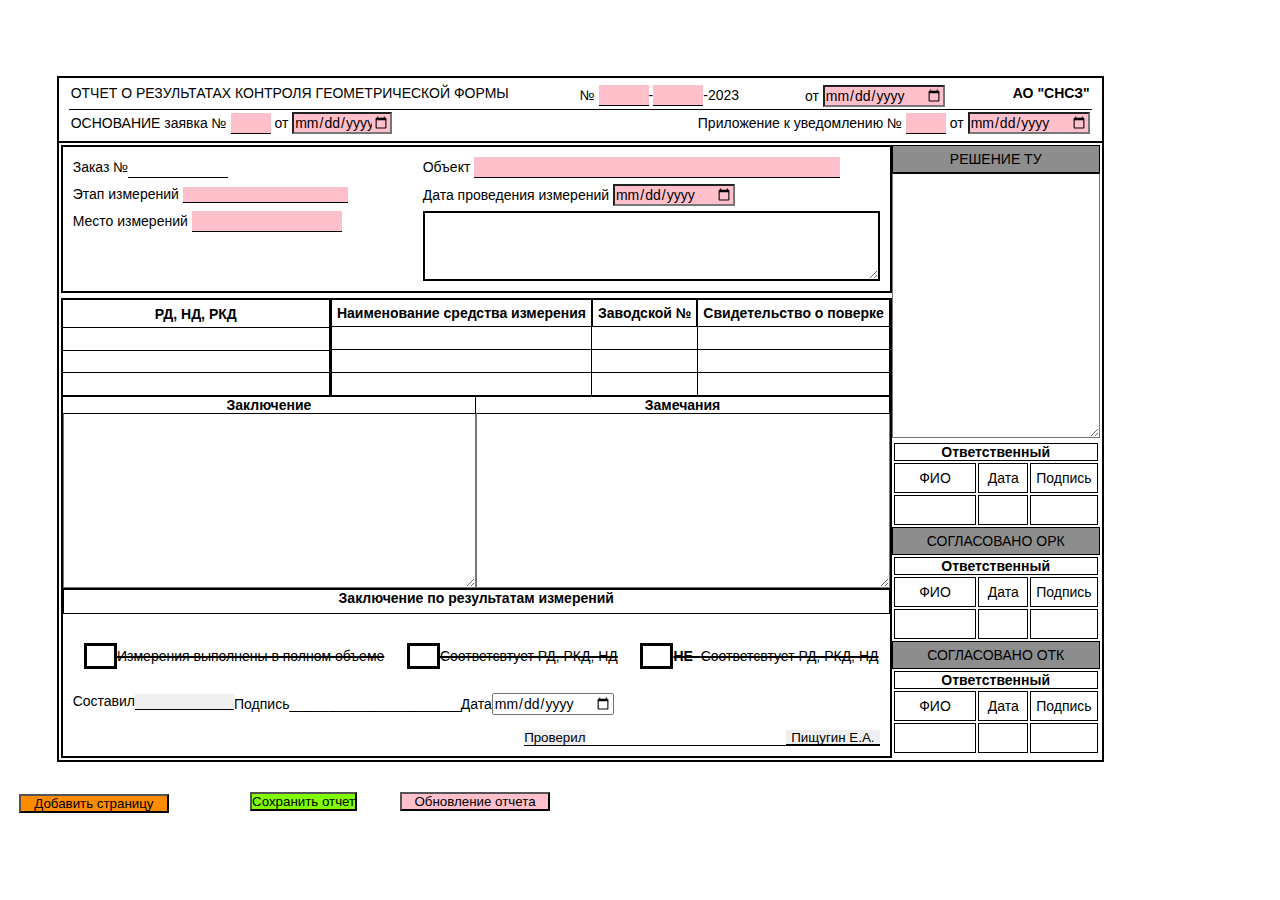
==== index.html @ 7c4706c9 "main page changes" ====
<!DOCTYPE html>
<html lang="en">
  <head>
    <meta charset="UTF-8" />
    <meta name="viewport" content="width=device-width, initial-scale=1.0" />
    <title>Отчет геометрических характеристик</title>
    <!-- <link rel="stylesheet" href="style.css" /> -->
  </head>
  <!-- <script src="data.js"></script> -->
  <!-- <script src="script.js" defer></script> -->
  <style>
    * {
      margin: 0;
      box-sizing: border-box;
      padding: 0;
    }

    *:required {
      background-color: pink;
    }

    #add-page {
      z-index: 2;
      position: absolute;
      position: sticky;
      top: 10px;
      width: 150px;
      background-color: darkorange;
    }

    #refresh-page {
      position: absolute;
      top: 792px;
      left: 400px;
      width: 150px;
      background-color: pink;
    }

    #save-button {
      position: absolute;
      top: 792px;
      left: 250px;
      background-color: chartreuse;
    }

    body {
      font-family: Arial, Helvetica, sans-serif;
      font-size: 14px;
      margin-left: 5mm;
      width: 297mm;
      display: flex;
      flex-direction: column;
    }
    body textarea {
      border-top: 1px solid #000;
      padding: 10px;
    }
    body .main_page,
    body .new-page {
      padding: 20mm 10mm 0mm 10mm;
      height: 210mm;
    }
    body .main_page .bottom-title,
    body .new-page .bottom-title {
      height: 10mm;
      text-align: end;
    }

    .report-images .remove-button {
      z-index: 1;
      position: absolute;
      top: 10px;
      left: 10px;
      width: -moz-fit-content;
      width: fit-content;
    }
    .report-images .size-button {
      z-index: 1;
      position: absolute;
      top: 50px;
      left: 10px;
      width: 200px;
    }
    .report-images .rotate-button {
      z-index: 1;
      position: absolute;
      top: 10px;
      left: 10px;
    }

    .report-images:has(.size-button:hover) > img,
    .report-images:has(.remove-button:hover) > img {
      border: 3px dotted red;
    }

    input[type="text"] {
      width: 100%;
      text-align: center;
      border: none;
      border-bottom: 1px solid #000;
      padding: 2px;
    }

    input {
      font-family: Arial, Helvetica, sans-serif;
      font-size: 14px;
    }

    #super-order {
      width: 100px;
    }

    select {
      border: none;
      border-bottom: 1px solid #000;
      height: 1rem;
      -webkit-user-select: none;
      -moz-user-select: none;
      user-select: none;
      -webkit-appearance: none;
      -moz-appearance: none;
      appearance: none;
      text-align: center;
    }

    #stage-select {
      padding: 0 5px;
    }

    .measure-date-other {
      justify-self: flex-start;
      white-space: nowrap;
    }
    #chief-person {
      border-bottom: 2px solid #000;
    }
    #measure-place {
      width: 150px;
    }

    #object {
      justify-self: flex-start;
    }

    #other-text {
      font-family: Arial, Helvetica, sans-serif;
      font-size: 14px;
      display: block;
      justify-self: start;
      grid-row: 3 / span 2;
      grid-column: 2;
      width: 100%;
      height: 70px;
      border: 2px solid #000;
    }

    p {
      text-align: center;
    }

    header {
      padding: 5px 10px;
      border: 2px solid #000;
      display: flex;
      flex-direction: column;
    }
    header > div {
      display: flex;
      flex-direction: row;
      justify-content: space-between;
      padding: 2px;
    }
    header > div:first-child {
      border-bottom: 1px solid #000;
    }
    header > div > p:first-child {
      margin-right: 5px;
    }
    header #report-number {
      max-width: 50px;
    }
    header #super-order-number {
      width: 50px;
    }
    header #order-number {
      width: 40px;
    }
    header #order-date {
      width: 100px;
    }
    header #receipt-number {
      width: 40px;
    }
    header .snsz-logo {
      padding-left: 2px;
      font-weight: bold;
    }

    .main {
      display: grid;
      grid-template-columns: 80% 20%;
      border: 2px solid #000;
      border-top: none;
      padding: 2px;
      width: 100%;
    }

    .order {
      row-gap: 5px;
      align-items: center;
      justify-items: start;
      display: grid;
      grid-template-columns: 350px 1fr;
      grid-template-rows: 1fr 1fr;
      margin-bottom: 5px;
      padding: 10px;
      border: 2px solid #000;
    }
    .order > *:nth-child(2n) {
      width: 100%;
      justify-self: start;
      text-align: left;
    }
    .order #order-object {
      width: 80%;
    }

    .sources {
      border-right: 2px solid #000;
      display: grid;
      grid-template-columns: 1fr 2fr;
      grid-template-rows: 1fr;
    }
    .sources th {
      border: 1px solid #000;
    }
    .sources table {
      border: 1px solid #000;
      border-right: none;
    }
    td {
      padding: 5px;
    }
    .instruments table,
    .sources table {
      font-size: 14px;
      border-spacing: 0px;
    }
    .instruments .instruments-item input,
    .sources .instruments-item input {
      margin: 4px 0;
      width: 100%;
      /* border: 1px solid #000; */
      border: none;
      font-size: 12px;
      text-align: center;
      border-left: none;
      border-right: none;
    }
    .instruments th,
    .sources th {
      white-space: nowrap;
      width: 100%;
      font-size: 14px;
      padding: 5px;
    }
    .instruments th:first-child,
    .sources th:first-child {
      word-wrap: normal;
    }
    .instruments th:nth-child(2),
    .sources th:nth-child(2) {
      border-top: 1px solid #000;
      border-bottom: 1px solid #000;
    }
    .instruments td:nth-child(1),
    .sources td:nth-child(1) {
      word-wrap: normal;
      border-right: 1px solid #000;
      border-left: 1px solid #000;
      border-bottom: 1px solid #000;
    }
    .instruments td:nth-child(2),
    .sources td:nth-child(2) {
      white-space: nowrap;
      border-bottom: 1px solid #000;
    }
    .instruments td:nth-child(3),
    .sources td:nth-child(3) {
      white-space: nowrap;
      border-right: 1px solid #000;
      border-left: 1px solid #000;
      border-bottom: 1px solid #000;
    }
    .instruments td,
    .sources td {
      padding: 0px 2px;
      text-align: center;
    }

    .sources-table input {
      border: none;
    }

    .remarks {
      width: 100%;
      border: 2px solid #000;
      border-top: none;
      display: flex;
      flex-direction: row;
    }
    .remarks div {
      flex: 0 1 50%;
      display: flex;
      flex-direction: column;
    }
    .remarks div span {
      width: 100%;
      font-weight: bold;
      text-align: center;
    }
    .remarks div span:first-child {
      border-right: 1px solid #000;
    }
    .remarks div textarea {
      height: 175px;
    }

    .summary {
      display: grid;
      grid-template-columns: 350px 1fr;
      grid-template-rows: 1.5rem 1fr;
      height: -moz-fit-content;
      height: fit-content;
      border: 2px solid #000;
      border-top: none;
    }
    .summary span {
      font-weight: bold;
      grid-column: 1/3;
      text-align: center;
      border: 1px solid #000;
      border-top: none;
    }
    .summary .check-boxes {
      grid-row: 2;
      grid-column: 1/3;
      width: 100%;
      height: 4rem;
      margin-top: 10px;
      display: flex;
      flex-direction: row;
      justify-content: space-around;
      font-size: 14px;
    }
    .summary .check-boxes label {
      display: flex;
      align-items: center;
      justify-content: center;
    }
    .summary .check-boxes label:first-child {
      margin-left: 10px;
    }
    .summary .check-boxes input {
      position: absolute;
      z-index: -1;
      opacity: 0;
    }
    .summary .check-boxes input + label {
      display: flex;
      flex-direction: row;
      align-items: center;
      -webkit-user-select: none;
      -moz-user-select: none;
      user-select: none;
      border: 3px solid #000;
    }
    .summary .check-boxes input + label::before {
      position: relative;
      content: "";
      display: inline-block;
      width: 20px;
      height: 20px;
      flex-shrink: 0;
      flex-grow: 0;
      margin-right: 0.5em;
      background-repeat: no-repeat;
      background-position: center center;
      background-size: 50% 50%;
    }
    .summary .check-boxes input:checked + label {
      margin-right: 10px;
      z-index: 1;
      height: 20px;
      border: none;
    }
    .summary .check-boxes input:checked + label::before,
    .summary .check-boxes input:checked + label::after {
      content: "";
      position: absolute;
      width: 24px;
      height: 4px;
      background: #000000;
    }
    .summary .check-boxes input:checked + label::before {
      transform: rotate(45deg);
      margin-left: 5px;
    }
    .summary .check-boxes input:checked + label::after {
      transform: rotate(-45deg);
    }
    .summary .check-boxes #label_1,
    .summary .check-boxes #label_2,
    .summary .check-boxes #label_3 {
      -webkit-text-decoration: line-through 2px;
      text-decoration: line-through 2px;
    }

    .signature {
      grid-row: 4;
      grid-column: 2;
      justify-content: end;
      display: flex;
      padding: 10px;
    }
    .signature .sign {
      width: 200px;
      height: 1rem;
      border-bottom: 1px solid #000;
    }

    .resolution,
    .resolve {
      width: 100%;
    }
    .resolution div,
    .resolve div {
      text-align: center;
      padding: 5px;
      border: 1px solid #000;
      background-color: #8d8d8d;
    }
    .resolution textarea,
    .resolve textarea {
      width: 100%;
      height: 265px;
    }
    .resolution table,
    .resolve table {
      width: 100%;
    }
    .resolution th,
    .resolve th {
      border: 1px solid #000;
      text-align: center;
    }
    .resolution td,
    .resolve td {
      text-align: center;
      border: 1px solid #000;
      height: 30px;
    }
    .resolution td:not(:first-child),
    .resolve td:not(:first-child) {
      width: 50px;
    }

    footer {
      grid-column: 1/4;
      padding: 5px 0 5px 10px;
      grid-row: 3;
      display: flex;
      align-self: flex-end;
    }

    .new-page {
      height: 210mm;
      display: grid;
      grid-template-rows: 12mm 168mm 10mm;
      position: relative;
    }
    .new-page-header {
      display: flex;
    }
    .new-page-header-title {
      padding: 0 10px;
      display: flex;
      align-items: center;
      justify-content: center;
      width: 50%;
      border: 1px solid #000;
      white-space: nowrap;
    }
    .new-page-header-section {
      display: flex;
      flex-wrap: wrap;
      width: 100%;
    }
    .new-page-header-section > span {
      white-space: nowrap;
      border: 1px solid #000;
    }
    .new-page-header-section-id,
    .new-page-header-section-date {
      padding: 2px 0.5rem;
    }
    .new-page-header-section-order--number {
      padding: 2px 0.5rem;
      flex-grow: 1;
    }
    .new-page-header-section-order--description {
      width: 100%;
      padding: 2px;
    }
    .new-page-content {
      flex-wrap: wrap;
      overflow: hidden;
      display: flex;
      border: 1px solid #000;
    }
    .new-page-content div {
      max-height: 100%;
      background-size: cover;
    }
    .new-page-content div img {
      width: -moz-fit-content;
      width: fit-content;
      max-width: 100%;
    }
    .new-page-content .buttonToAddImg {
      position: absolute;
      top: 15mm;
      z-index: 1;
    }

    @media print {
      html,
      body {
        margin-left: 5px;
        width: 297mm;
      }
      button {
        display: none;
      }
      .other,
      .size-button,
      .remove-button {
        display: none;
      }
      :required {
        background-color: #fff;
      }
    } /*# sourceMappingURL=style.css.map */
  </style>
  <body>
    <div id="store" style="display: none">Сохранность</div>
    <section class="main_page">
      <header>
        <div>
          <p>ОТЧЕТ О РЕЗУЛЬТАТАХ КОНТРОЛЯ ГЕОМЕТРИЧЕСКОЙ ФОРМЫ</p>
          <p>
            №
            <input
              type="text"
              name="report-number"
              id="report-number"
              pattern="\d*"
              required
            />-<input
              type="text"
              name="super-order-number"
              id="super-order-number"
              required
            />-<span id="year"></span>
          </p>
          <p>
            от
            <input type="date" name="report-date" id="report-date" required />
          </p>
          <div class="snsz-logo">АО "СНСЗ"</div>
        </div>
        <div>
          <p>
            ОСНОВАНИЕ заявка №
            <input type="text" name="order-number" id="order-number" required />
            от
            <input type="date" name="order-date" id="order-date" required />
          </p>
          <p>
            Приложение к уведомлению №
            <input
              type="text"
              name="receipt-number"
              id="receipt-number"
              required
            />
            от
            <input type="date" name="receipt-date" id="receipt-date" required />
          </p>
        </div>
      </header>
      <div class="main">
        <section class="main-section">
          <div class="order">
            <p>Заказ №<input type="text" id="super-order" /></p>
            <p id="object">
              Объект
              <input
                type="text"
                name="order-object"
                id="order-object"
                required
              />
            </p>
            <p>
              <span>Этап измерений</span>

              <select id="stage-select" required>
                <option value="others">Другое</option>
                <option value="before-welding-itself">Перед сваркой</option>
                <option value="after-welding-itself">После сварки</option>
                <option value="before-welding-mounting">
                  Перед сваркой на заказе
                </option>
                <option value="before-welding-mounting">
                  После сварки на заказе
                </option>
              </select>
            </p>
            <textarea type="text" name="other-text" id="other-text"></textarea>
            <p class="measure-date-other">
              Дата проведения измерений
              <input
                type="date"
                name="measure-date"
                id="measure-date"
                required
              />
            </p>
            <p>
              Место измерений
              <input
                type="text"
                name="measure-place"
                id="measure-place"
                required
              />
            </p>
          </div>
          <div class="sources">
            <table class="sources-table">
              <tr>
                <th>РД, НД, РКД</th>
              </tr>
              <tr>
                <td>
                  <input type="text" name="first-sorce" id="first-sorce" />
                </td>
              </tr>
              <tr>
                <td>
                  <input type="text" name="second-sorce" id="second-sorce" />
                </td>
              </tr>
              <tr>
                <td>
                  <input type="text" name="third-sorce" id="third-sorce" />
                </td>
              </tr>
            </table>
            <div class="instruments">
              <table>
                <tr>
                  <th>Наименование средства измерения</th>
                  <th>Заводской №</th>
                  <th>Свидетельство о поверке</th>
                </tr>
                <tr class="instruments-item">
                  <td>
                    <input
                      list="instruments"
                      id="first-instrument"
                      name="first-instrument"
                    />
                  </td>
                  <td></td>
                  <td></td>
                </tr>
                <tr class="instruments-item">
                  <td>
                    <input
                      list="instruments"
                      id="second-instrument"
                      name="second-instrument"
                    />
                  </td>
                  <td></td>
                  <td></td>
                </tr>
                <tr class="instruments-item">
                  <td>
                    <input
                      list="instruments"
                      id="third-instrument"
                      name="third-instrument"
                    />
                  </td>
                  <td></td>
                  <td></td>
                </tr>
                <datalist id="instruments"> </datalist>
              </table>
            </div>
          </div>
          <div class="remarks">
            <div>
              <span>Заключение</span>
              <textarea name="conclusion" id="conclusion"></textarea>
            </div>
            <div id="remarks-zone">
              <span>Замечания</span>
              <textarea name="remarks" id="remarks"></textarea>
            </div>
          </div>
          <div class="summary">
            <span>Заключение по результатам измерений</span>
            <div class="check-boxes">
              <label for="full-measure" id="label_1"
                ><input
                  type="checkbox"
                  name="full-measure"
                  id="full-measure"
                /><label for="full-measure"></label>Измерения выполнены в полном
                объеме</label
              >

              <label for="acceptance" id="label_2"
                ><input
                  type="checkbox"
                  name="acceptance"
                  id="acceptance"
                /><label for="acceptance"></label>Соответсвтует РД, РКД,
                НД</label
              >
              <label for="to-correct-required" id="label_3"
                ><input
                  type="checkbox"
                  name="to-correct-required"
                  id="to-correct-required"
                /><label for="to-correct-required"></label
                ><b>НЕ &nbsp </b> Соответсвтует РД, РКД, НД</label
              >
            </div>
            <footer>
              <p>
                Составил<select id="creater">
                  <option value="adzaharikov">Захариков А.Д.</option>
                  <option value="eakalchenko">Кальченко Е.А.</option>
                  <option value="avmysnik">Мысник А.В.</option>
                  <option value="yvnesterkin">Нестеркин Ю.В.</option>
                  <option value="asostanin">Останин А.С.</option>
                  <option value="napolyakov">Поляков Н.А</option>
                </select>
              </p>
              <p>
                Подпись______________________Дата<input
                  type="date"
                  id="sign-date"
                />
              </p>
            </footer>
            <div class="signature">
              <select>
                <option value="chief" id="checker" selected>Проверил</option>
              </select>
              <div class="sign"></div>
              <select name="chief-person" id="chief-person">
                <option value="pishugin">Пищугин Е.А.</option>
                <option value="polyakov">Поляков Н.А.</option>
                <option value="kalchenko">Кальченко Е.А.</option>
                <option value="mysnik">Мысник А.В.</option>
              </select>

              <!-- <div style="border-bottom: 1px solid #000; width: 100px"></div> -->
            </div>
          </div>
        </section>
        <section>
          <div class="resolution">
            <div>РЕШЕНИЕ ТУ</div>
            <textarea name="resolution" id="resolution"></textarea>
            <table>
              <thead>
                <tr>
                  <th colspan="3">Ответственный</th>
                </tr>
              </thead>
              <tr>
                <td>ФИО</td>
                <td>Дата</td>
                <td>Подпись</td>
              </tr>
              <tr>
                <td></td>
                <td></td>
                <td></td>
              </tr>
            </table>
          </div>
          <div class="resolve agree">
            <div>СОГЛАСОВАНО ОРК</div>

            <table>
              <thead>
                <tr>
                  <th colspan="3">Ответственный</th>
                </tr>
              </thead>
              <tr>
                <td>ФИО</td>
                <td>Дата</td>
                <td>Подпись</td>
              </tr>
              <tr>
                <td></td>
                <td></td>
                <td></td>
              </tr>
            </table>
          </div>
          <div class="resolve agree">
            <div>СОГЛАСОВАНО ОТК</div>

            <table>
              <thead>
                <tr>
                  <th colspan="3">Ответственный</th>
                </tr>
              </thead>
              <tr>
                <td>ФИО</td>
                <td>Дата</td>
                <td>Подпись</td>
              </tr>
              <tr>
                <td></td>
                <td></td>
                <td></td>
              </tr>
            </table>
          </div>
        </section>
      </div>
      <div class="bottom-title"></div>
    </section>
    <button id="add-page" onClick="addNewPage()">Добавить страницу</button>
    <button id="refresh-page" onClick="refreshReport()">
      Обновление отчета
    </button>
    <button id="save-button" onclick="saveReport()">Сохранить отчет</button>
  </body>
  <script defer>
    const instrumets = {
      instruments: [
        {
          id: 1,
          "instrument-name": "Лазерный трекер API Radian Plus R-80",
          "instrument-number": "70681",
          "instrument-certificate": "С-М/19-12-2022/211174153",
        },
        {
          id: 2,
          "instrument-name": "Сканер лазерный Leica RTC360",
          "instrument-number": "2984274",
          "instrument-certificate": "С-ДЭМ/19-09-2023/279399049",
        },
        {
          id: 3,
          "instrument-name": "Тахеометр Leica TS60 I",
          "instrument-number": "890213",
          "instrument-certificate": "С-Т/14-12-2022/208731450",
        },
        {
          id: 4,
          "instrument-name": "Тахеометр Sokkia NET1AXII",
          "instrument-number": " КН0569",
          "instrument-certificate": "С-ДЭМ/30-08-2023/274062460",
        },
        {
          id: 5,
          "instrument-name": "Тахеометр SOUTH N3",
          "instrument-number": "287748",
          "instrument-certificate": "С-ДЭМ/02-12-2022/205769401",
        },
        {
          id: 6,
          "instrument-name": "Нивелир Leica NA324 ",
          "instrument-number": "941324337937",
          "instrument-certificate": "С-ДЭМ/30-08-2023/274062459",
        },
        {
          id: 7,
          "instrument-name": "Лазерный дальномер Leica DISTO X3",
          "instrument-number": "1610930131",
          "instrument-certificate": "С-EBE/26-09-2022/188789417",
        },
        {
          id: 8,
          "instrument-name": "Рейка нивелирная RGK TS-5",
          "instrument-number": "STS50003",
          "instrument-certificate": "С-СП/21-03-2023/232461132",
        },
      ],
      year: 2023,
    };
    document.getElementById("report-date").value = new Date();
    document.getElementById("sign-date").value = new Date();
    const picsInPages = {};
    function render() {
      {
        //--------------------------------------------------------------
        document.getElementById("report-number").value = store.dataset
          .reportNumber
          ? store.dataset.reportNumber
          : "";

        document.getElementById("super-order-number").value = store.dataset
          .reportNumber
          ? store.dataset.superOrderNumber
          : "";
        document.getElementById("super-order").value = store.dataset
          .reportNumber
          ? store.dataset.superOrderNumber
          : "";
        document.getElementById("report-date").value = store.dataset
          .reportNumber
          ? store.dataset.reportDate
          : "";
        document.getElementById("order-number").value = store.dataset
          .reportNumber
          ? store.dataset.orderNumber
          : "";
        document.getElementById("order-date").value = store.dataset.orderDate
          ? store.dataset.orderDate
          : "";
        document.getElementById("receipt-number").value = store.dataset
          .reportNumber
          ? store.dataset.receiptNumber
          : "";
        document.getElementById("receipt-date").value = store.dataset
          .receiptDate
          ? store.dataset.receiptDate
          : "";
        document.getElementById("order-object").value = store.dataset
          .reportNumber
          ? store.dataset.orderObject
          : "";
        document.getElementById("stage-select").value = store.dataset
          .reportNumber
          ? store.dataset.stage
          : "";
        document.getElementById("other-text").value = store.dataset.reportNumber
          ? store.dataset.otherText
          : "";
        document.getElementById("measure-place").value = store.dataset
          .reportNumber
          ? store.dataset.measurePlace
          : "";
        document.getElementById("measure-date").value = store.dataset
          .measureDate
          ? store.dataset.measureDate
          : "";

        document.getElementById("first-sorce").value = store.dataset
          .reportNumber
          ? store.dataset.firstSource
          : "";
        document.getElementById("second-sorce").value = store.dataset
          .reportNumber
          ? store.dataset.secondSource
          : "";
        document.getElementById("third-sorce").value = store.dataset
          .reportNumber
          ? store.dataset.thirdSource
          : "";

        document.getElementById("first-instrument").value = store.dataset
          .reportNumber
          ? store.dataset.firstInstrument
          : "";

        document.getElementById("second-instrument").value = store.dataset
          .reportNumber
          ? store.dataset.secondInstrument
          : "";

        document.getElementById("third-instrument").value = store.dataset
          .reportNumber
          ? store.dataset.thirdInstrument
          : "";
        document.getElementById("conclusion").value = store.dataset.reportNumber
          ? store.dataset.conclusion
          : "";
        document.getElementById("remarks").value = store.dataset.reportNumber
          ? store.dataset.remarks
          : "";
        document.getElementById("full-measure").value = store.dataset
          .reportNumber
          ? store.dataset.fullMeashure
          : "";
        document.getElementById("acceptance").value = store.dataset.reportNumber
          ? store.dataset.acceptance
          : "";
        document.getElementById("to-correct-required").value = store.dataset
          .reportNumber
          ? store.dataset.toCorrectrequired
          : "";
        document.getElementById("creater").value = store.dataset.reportNumber
          ? store.dataset.creater
          : "";
        document.getElementById("chief-person").value = store.dataset
          .reportNumber
          ? store.dataset.chiefPerson
          : "pishugin";
        document.getElementById("sign-date").value = store.dataset.signDate
          ? store.dataset.signDate
          : new Date();

        //--------------------------------------------------------------
        // let responce = await fetch("./data.json");
        let iData = instrumets;

        const instrumentsDatalist = document.querySelector("#instruments");
        const iInstruments = iData.instruments;
        if (instrumentsDatalist.childNodes.length === 1) {
          iInstruments.forEach((element) => {
            const newOption = document.createElement("option");
            newOption.textContent = element["instrument-name"];
            instrumentsDatalist.append(newOption);
          });
        }

        const year = document.querySelector("#year");
        year.textContent = iData.year;
        const table = document.querySelector(".instruments");
        let requiredInstrument;
        table.addEventListener("change", (e) => {
          requiredInstrument = null;
          const target = e.target;
          iInstruments.map((elem) => {
            if (elem["instrument-name"] === target.value) {
              requiredInstrument = elem;
            }
          });
          const tdOfRequiredInstrument = target.parentNode;
          const tdSiblingNumber =
            tdOfRequiredInstrument.nextSibling.nextSibling;
          const SiblingSiblingCertificate =
            tdSiblingNumber.nextSibling.nextSibling;
          tdSiblingNumber.textContent = requiredInstrument["instrument-number"];
          SiblingSiblingCertificate.textContent =
            requiredInstrument["instrument-certificate"];
        });
      }
    }
    render();

    // _________________________________________________________________________
    const check_1 = document.querySelector("#full-measure");
    const check_2 = document.querySelector("#acceptance");
    const check_3 = document.querySelector("#to-correct-required");
    document.querySelector(".check-boxes").addEventListener("change", (e) => {
      const target = e.target;
      if (target.checked === true) {
        target.parentNode.setAttribute("style", "text-decoration:none");
      } else {
        target.parentNode.setAttribute(
          "style",
          "text-decoration:line-through 2px"
        );
      }
    });
    // _________________________________________________________________________
    const superOrder = document.querySelector("#super-order");
    const superOrderNumber = document.querySelector("#super-order-number");
    superOrderNumber.addEventListener("input", (e) => {
      superOrder.value = superOrderNumber.value;
    });
    // _________________________________________________________________________
    const other = document.querySelector("#other");
    const otherText = document.querySelector("#other-text");

    // _________________________________________________________________________
    let pageCounter = 1;
    let totalPages = 1;
    const bodyTag = document.querySelector("body");
    const reportDate = document.getElementById("report-date");
    const orderDescription = document.getElementById("order-object");
    const reportID = document.getElementById("report-number");
    function addNewPage() {
      pageCounter++;
      picsInPages[`${pageCounter}`] = [];
      bodyTag.insertAdjacentHTML(
        "beforeend",

        `<p id = "page#${pageCounter}" style="display:none">${pageCounter}<p>
    <section class="new-page" >
    <button style="position:absolute" class="remove-page-button">Удалить страницу</button>
      <div class="new-page-header">
        <p class="new-page-header-title">
          ОТЧЕТ О РЕЗУЛЬТАТАХ КОНТРОЛЯ ГЕОМЕТРИЧЕСКОЙ ФОРМЫ
        </p>
        <div class="new-page-header-section">
          <span class="new-page-header-section-id">Отчет № ${reportID.value}-${superOrderNumber.value}-${year.textContent}</span>
          <span class="new-page-header-section-date"> от ${reportDate.value} </span>

          <span class="new-page-header-section-order--number">
            Заказ № ${superOrderNumber.value} </span
          >
          <span class="new-page-header-section-order--description"
            >${orderDescription.value}</span
          >
        </div>
      </div>
      <div class="new-page-content" id=${pageCounter}>
      <button class="buttonToAddImg"  >Добавить изображение</button>
      </div>
      <div class="bottom-title">Лист ${pageCounter} из </div>
      </section>
     `
      );
      const allPagesCount = document.querySelectorAll(".bottom-title");
      allPagesCount.forEach((elem, i) => {
        elem.textContent = "Лист " + (i + 1) + " из " + pageCounter;
      });
      const newContent = document.getElementById(`${pageCounter}`);
      newContent.addEventListener("click", (e) => {
        if (
          e.target.tagName === "BUTTON" &&
          e.target.classList.contains("buttonToAddImg")
        ) {
          picsInPages[`${pageCounter}`].push(
            picsInPages[`${pageCounter}`].length + 1
          );

          const section = e.currentTarget;

          section.insertAdjacentHTML(
            "beforeend",
            ` <div  id='img#${pageCounter}-${
              picsInPages[`${pageCounter}`][
                picsInPages[`${pageCounter}`].length - 1
              ]
            }' class ="report-images"  >
        <img style ="rotate:0deg" />
        <button style="left:1090px; top:${
          picsInPages[`${pageCounter}`][
            picsInPages[`${pageCounter}`].length - 1
          ] * 125
        }px"  class ="remove-button">удалить изображение</button>
        <button style="left:1190px; top:${
          picsInPages[`${pageCounter}`][
            picsInPages[`${pageCounter}`].length - 1
          ] * 125
        }px" class = "rotate-button">повернуть</button>
        <input style="left:1090px; top:${
          picsInPages[`${pageCounter}`][
            picsInPages[`${pageCounter}`].length - 1
          ] *
            125 +
          50
        }px" type="range" min = "0" max = "100" step ="1" class='size-button' value="100">
        </div>
      <input type="file" name="newImg" id="${pageCounter}-${
              picsInPages[`${pageCounter}`][
                picsInPages[`${pageCounter}`].length - 1
              ]
            }" accept="image/*" >
    `
          );

          const newInput = document.getElementById(
            `${pageCounter}-${
              picsInPages[`${pageCounter}`][
                picsInPages[`${pageCounter}`].length - 1
              ]
            }`
          );
          const newImg = document.getElementById(
            `img#${pageCounter}-${
              picsInPages[`${pageCounter}`][
                picsInPages[`${pageCounter}`].length - 1
              ]
            }`
          );
          newInput.addEventListener("change", (e) => {
            const target = e.target;

            if (!FileReader) {
              alert("FileReader не поддерживается — облом");
              return;
            }

            if (!target.files.length) {
              alert("Ничего не загружено");
              return;
            }

            const fileReader = new FileReader();
            fileReader.onload = function () {
              newImg.childNodes[1].src = `${fileReader.result}`;
              // newImg.style = `background-image:url('${fileReader.result}'); background-size:contain; background-repeat:no-repeat`;
            };

            fileReader.readAsDataURL(target.files[0]);
            target.style = "display:none";
          });
        }
      });
      newContent.addEventListener("input", (e) => {
        if (e.target.tagName === "INPUT") {
          const img = e.target.parentNode.querySelector("img");
          img.style.width = `${e.target.value}%`;
        }
      });
    }
    function refreshReport() {
      const IDs = document.querySelectorAll(".new-page-header-section-id");
      const date = document.querySelectorAll(".new-page-header-section-date");
      const orderNumber = document.querySelectorAll(
        ".new-page-header-section-order--number"
      );
      const orderObject = document.querySelectorAll(
        ".new-page-header-section-order--description"
      );

      IDs.forEach((id) => {
        id.textContent = `Отчет № ${reportID.value}-${superOrderNumber.value}-${year.textContent}`;
      });
      date.forEach((date) => {
        date.textContent = ` от ${reportDate.valueAsDate
          .toLocaleString("ru")
          .slice(0, 10)} `;
      });
      orderNumber.forEach((on) => {
        on.textContent = `Заказ № ${superOrderNumber.value} `;
      });

      orderObject.forEach((oO) => {
        oO.textContent = `${orderDescription.value}`;
      });
    }
    document.addEventListener("mousedown", (e) => {
      const img = e.target;
      const divImg = e.target.parentNode;
      const mainPage = document.querySelector(".main_page");
      const mainPageHeight = window.getComputedStyle(mainPage, null);
      const mainPageHeightNumber = parseInt(mainPageHeight.height.slice(0, -2));

      let shiftX = e.clientX - img.getBoundingClientRect().left;
      let shiftY = e.clientY - img.getBoundingClientRect().top;

      const divId = e.target.parentNode.parentNode.id;

      const prevPageCounter = pageCounter;
      pageCounter = parseInt(divId);
      if (img.tagName === "IMG") {
        img.style.position = "absolute";

        function moveAt(pageX, pageY) {
          img.style.left = pageX - shiftX + "px";
          img.style.top = pageY - shiftY + "px";
        }
      }
      document.addEventListener("mousemove", moveImg);
      function moveImg(e) {
        moveAt(e.pageX, e.pageY - mainPageHeightNumber * (pageCounter - 1));
      }
      document.onmouseup = function () {
        pageCounter = prevPageCounter;
        document.removeEventListener("mousemove", moveImg);
        img.onmouseup = null;
      };
      img.oncontextmenu = () => {
        false;
      };
      img.ondragstart = function () {
        return false;
      };
    });

    document.addEventListener("click", (e) => {
      if (
        e.target.tagName === "BUTTON" &&
        e.target.classList.contains("remove-button")
      ) {
        e.target.parentNode.nextSibling.nextSibling.remove();
        e.target.parentNode.remove();
      }
      if (
        e.target.tagName === "BUTTON" &&
        e.target.classList.contains("remove-page-button")
      ) {
        e.target.parentNode.remove();
        pageCounter--;
        const allPagesCount = document.querySelectorAll(".bottom-title");
        allPagesCount.forEach((elem, i) => {
          elem.textContent = "Лист " + (i + 1) + " из " + pageCounter;
        });
      }
      if (
        e.target.tagName === "BUTTON" &&
        e.target.classList.contains("rotate-button")
      ) {
        const img = e.target.parentNode.querySelector("img");
        const newtDeg = parseInt(img.style.rotate.slice(0, -3)) + 90;
        img.style.rotate = `${newtDeg}deg`;
        // if (img.style.rotate !== ""){
        //   img.style.rotate = `${img.style.rotate + 90}deg`;else{

        //   }
      }
    });
    function FR() {}
    // newImg.addEventListener("change", FR);

    function saveReport() {
      store.dataset.reportNumber =
        document.getElementById("report-number").value;
      store.dataset.superOrderNumber =
        document.getElementById("super-order-number").value;
      store.dataset.reportDate = document.getElementById("report-date").value;
      store.dataset.orderNumber = document.getElementById("order-number").value;
      store.dataset.orderDate = document.getElementById("order-date").value;
      store.dataset.receiptNumber =
        document.getElementById("receipt-number").value;
      store.dataset.receiptDate = document.getElementById("receipt-date").value;
      store.dataset.orderObject = document.getElementById("order-object").value;
      store.dataset.stage = document.getElementById("stage-select").value;
      store.dataset.otherText = document.getElementById("other-text").value;
      store.dataset.measurePlace =
        document.getElementById("measure-place").value;
      store.dataset.measureDate = document.getElementById("measure-date").value;
      store.dataset.firstSource = document.getElementById("first-sorce").value;
      store.dataset.secondSource =
        document.getElementById("second-sorce").value;
      store.dataset.thirdSource = document.getElementById("third-sorce").value;
      store.dataset.firstInstrument =
        document.getElementById("first-instrument").value;
      store.dataset.secondInstrument =
        document.getElementById("second-instrument").value;
      store.dataset.thirdInstrument =
        document.getElementById("third-instrument").value;
      store.dataset.conclusion = document.getElementById("conclusion").value;
      store.dataset.remarks = document.getElementById("remarks").value;
      store.dataset.fullMeashure =
        document.getElementById("full-measure").value;
      store.dataset.acceptance = document.getElementById("acceptance").value;
      store.dataset.toCorrectrequired = document.getElementById(
        "to-correct-required"
      ).value;
      store.dataset.creater = document.getElementById("creater").value;
      store.dataset.chiefPerson = document.getElementById("chief-person").value;
      store.dataset.signDate = document.getElementById("sign-date").value;
    }
  </script>
</html>
---- style.css ----
* {
  margin: 0;
  box-sizing: border-box;
  padding: 0;
}

*:required {
  background-color: pink;
}

#add-page {
  z-index: 2;
  position: absolute;
  position: sticky;
  top: 10px;
  width: 150px;
  background-color: darkorange;
}

#refresh-page {
  position: absolute;
  top: 792px;
  left: 400px;
  width: 150px;
  background-color: pink;
}

#save-button {
  position: absolute;
  top: 792px;
  left: 250px;
  background-color: chartreuse;
}

body {
  font-family: Arial, Helvetica, sans-serif;
  font-size: 14px;
  margin-left: 5mm;
  width: 297mm;
  display: flex;
  flex-direction: column;
}
body textarea {
  border-top: 1px solid #000;
  padding: 10px;
}
body .main_page, body .new-page {
  padding: 20mm 10mm 0mm 10mm;
  height: 210mm;
}
body .main_page .bottom-title, body .new-page .bottom-title {
  height: 10mm;
  text-align: end;
}

.report-images .remove-button {
  z-index: 1;
  position: absolute;
  top: 10px;
  left: 10px;
  width: -moz-fit-content;
  width: fit-content;
}
.report-images .size-button {
  z-index: 1;
  position: absolute;
  top: 50px;
  left: 10px;
  width: 200px;
}
.report-images .rotate-button {
  z-index: 1;
  position: absolute;
  top: 10px;
  left: 10px;
}

.report-images:has(.size-button:hover) > img,
.report-images:has(.remove-button:hover) > img {
  border: 3px dotted red;
}

input[type=text] {
  width: 100%;
  text-align: center;
  border: none;
  border-bottom: 1px solid #000;
  padding: 2px;
}

input {
  font-family: Arial, Helvetica, sans-serif;
  font-size: 14px;
}

#super-order {
  width: 100px;
}

select {
  border: none;
  border-bottom: 1px solid #000;
  height: 1rem;
  -webkit-user-select: none;
     -moz-user-select: none;
          user-select: none;
  -webkit-appearance: none;
  -moz-appearance: none;
  appearance: none;
  text-align: center;
}

#stage-select {
  padding: 0 5px;
}

.measure-date-other {
  justify-self: flex-start;
  white-space: nowrap;
}

#measure-place {
  width: 150px;
}

#object {
  justify-self: flex-start;
}

#other-text {
  font-family: Arial, Helvetica, sans-serif;
  font-size: 14px;
  display: block;
  justify-self: start;
  grid-row: 3/span 2;
  grid-column: 2;
  width: 100%;
  height: 70px;
  border: 2px solid #000;
}

p {
  text-align: center;
}

header {
  padding: 5px 10px;
  border: 2px solid #000;
  display: flex;
  flex-direction: column;
}
header > div {
  display: flex;
  flex-direction: row;
  justify-content: space-between;
  padding: 2px;
}
header > div:first-child {
  border-bottom: 1px solid #000;
}
header > div > p:first-child {
  margin-right: 5px;
}
header #report-number {
  max-width: 50px;
}
header #super-order-number {
  width: 50px;
}
header #order-number {
  width: 40px;
}
header #order-date {
  width: 100px;
}
header #receipt-number {
  width: 40px;
}
header .snsz-logo {
  padding-left: 2px;
  font-weight: bold;
}

.main {
  display: grid;
  grid-template-columns: 80% 20%;
  border: 2px solid #000;
  border-top: none;
  padding: 2px;
  width: 100%;
}

.order {
  row-gap: 5px;
  align-items: center;
  justify-items: start;
  display: grid;
  grid-template-columns: 350px 1fr;
  grid-template-rows: 1fr 1fr;
  margin-bottom: 5px;
  padding: 10px;
  border: 2px solid #000;
}
.order > *:nth-child(2n) {
  width: 100%;
  justify-self: start;
  text-align: left;
}
.order #order-object {
  width: 80%;
}

.sources {
  border-right: 2px solid #000;
  display: grid;
  grid-template-columns: 1fr 2fr;
  grid-template-rows: 1fr;
}
.sources th {
  border: 1px solid #000;
}
.sources table {
  border: 1px solid #000;
  border-right: none;
}

.instruments table,
.sources table {
  font-size: 14px;
  border-spacing: 0px;
}
.instruments .instruments-item input,
.sources .instruments-item input {
  padding: 2px;
  width: 100%;
  border: none;
  font-size: 14px;
  text-align: center;
}
.instruments th,
.sources th {
  white-space: nowrap;
  width: 100%;
  font-size: 14px;
  padding: 5px;
}
.instruments th:first-child,
.sources th:first-child {
  word-wrap: normal;
}
.instruments th:nth-child(2),
.sources th:nth-child(2) {
  border-top: 1px solid #000;
  border-bottom: 1px solid #000;
}
.instruments td:nth-child(1),
.sources td:nth-child(1) {
  word-wrap: normal;
  border-right: 1px solid #000;
  border-left: 1px solid #000;
  border-bottom: 1px solid #000;
}
.instruments td:nth-child(2),
.sources td:nth-child(2) {
  white-space: nowrap;
  border-bottom: 1px solid #000;
}
.instruments td:nth-child(3),
.sources td:nth-child(3) {
  white-space: nowrap;
  border-right: 1px solid #000;
  border-left: 1px solid #000;
  border-bottom: 1px solid #000;
}
.instruments td,
.sources td {
  padding: 0px 2px;
  text-align: center;
}

.sources-table input {
  border: none;
}

.remarks {
  width: 100%;
  border: 2px solid #000;
  border-top: none;
  display: flex;
  flex-direction: row;
}
.remarks div {
  flex: 0 1 50%;
  display: flex;
  flex-direction: column;
}
.remarks div span {
  width: 100%;
  font-weight: bold;
  text-align: center;
}
.remarks div span:first-child {
  border-right: 1px solid #000;
}
.remarks div textarea {
  height: 175px;
}

.summary {
  display: grid;
  grid-template-columns: 350px 1fr;
  grid-template-rows: 1.5rem 1fr;
  height: -moz-fit-content;
  height: fit-content;
  border: 2px solid #000;
  border-top: none;
}
.summary span {
  font-weight: bold;
  grid-column: 1/3;
  text-align: center;
  border: 1px solid #000;
  border-top: none;
}
.summary .check-boxes {
  grid-row: 2;
  grid-column: 1/3;
  width: 100%;
  height: 4rem;
  margin-top: 10px;
  display: flex;
  flex-direction: row;
  justify-content: space-around;
  font-size: 14px;
}
.summary .check-boxes label {
  display: flex;
  align-items: center;
  justify-content: center;
}
.summary .check-boxes label:first-child {
  margin-left: 10px;
}
.summary .check-boxes input {
  position: absolute;
  z-index: -1;
  opacity: 0;
}
.summary .check-boxes input + label {
  display: flex;
  flex-direction: row;
  align-items: center;
  -webkit-user-select: none;
     -moz-user-select: none;
          user-select: none;
  border: 3px solid #000;
}
.summary .check-boxes input + label::before {
  position: relative;
  content: "";
  display: inline-block;
  width: 20px;
  height: 20px;
  flex-shrink: 0;
  flex-grow: 0;
  margin-right: 0.5em;
  background-repeat: no-repeat;
  background-position: center center;
  background-size: 50% 50%;
}
.summary .check-boxes input:checked + label {
  margin-right: 10px;
  z-index: 1;
  height: 20px;
  border: none;
}
.summary .check-boxes input:checked + label::before, .summary .check-boxes input:checked + label::after {
  content: "";
  position: absolute;
  width: 24px;
  height: 4px;
  background: #000000;
}
.summary .check-boxes input:checked + label::before {
  transform: rotate(45deg);
  margin-left: 5px;
}
.summary .check-boxes input:checked + label::after {
  transform: rotate(-45deg);
}
.summary .check-boxes #label_1,
.summary .check-boxes #label_2,
.summary .check-boxes #label_3 {
  -webkit-text-decoration: line-through 2px;
          text-decoration: line-through 2px;
}

.signature {
  grid-row: 4;
  grid-column: 2;
  justify-content: end;
  display: flex;
  padding: 10px;
}
.signature .sign {
  width: 200px;
  height: 1rem;
  border-bottom: 1px solid #000;
}

.resolution,
.resolve {
  width: 100%;
}
.resolution div,
.resolve div {
  text-align: center;
  padding: 5px;
  border: 1px solid #000;
  background-color: #8d8d8d;
}
.resolution textarea,
.resolve textarea {
  width: 100%;
  height: 265px;
}
.resolution table,
.resolve table {
  width: 100%;
}
.resolution th,
.resolve th {
  border: 1px solid #000;
  text-align: center;
}
.resolution td,
.resolve td {
  text-align: center;
  border: 1px solid #000;
  height: 30px;
}
.resolution td:not(:first-child),
.resolve td:not(:first-child) {
  width: 50px;
}

footer {
  grid-column: 1/4;
  padding: 5px 0 5px 10px;
  grid-row: 3;
  display: flex;
  align-self: flex-end;
}

.new-page {
  height: 210mm;
  display: grid;
  grid-template-rows: 12mm 168mm 10mm;
  position: relative;
}
.new-page-header {
  display: flex;
}
.new-page-header-title {
  padding: 0 10px;
  display: flex;
  align-items: center;
  justify-content: center;
  width: 50%;
  border: 1px solid #000;
  white-space: nowrap;
}
.new-page-header-section {
  display: flex;
  flex-wrap: wrap;
  width: 100%;
}
.new-page-header-section > span {
  white-space: nowrap;
  border: 1px solid #000;
}
.new-page-header-section-id, .new-page-header-section-date {
  padding: 2px 0.5rem;
}
.new-page-header-section-order--number {
  padding: 2px 0.5rem;
  flex-grow: 1;
}
.new-page-header-section-order--description {
  width: 100%;
  padding: 2px;
}
.new-page-content {
  flex-wrap: wrap;
  overflow: hidden;
  display: flex;
  border: 1px solid #000;
}
.new-page-content div {
  max-height: 100%;
  background-size: cover;
}
.new-page-content div img {
  width: -moz-fit-content;
  width: fit-content;
  max-width: 100%;
}
.new-page-content .buttonToAddImg {
  position: absolute;
  top: 15mm;
  z-index: 1;
}

@media print {
  html,
  body {
    margin-left: 5px;
    width: 297mm;
  }
  button {
    display: none;
  }
  .other,
  .size-button,
  .remove-button {
    display: none;
  }
  :required {
    background-color: #fff;
  }
}/*# sourceMappingURL=style.css.map */
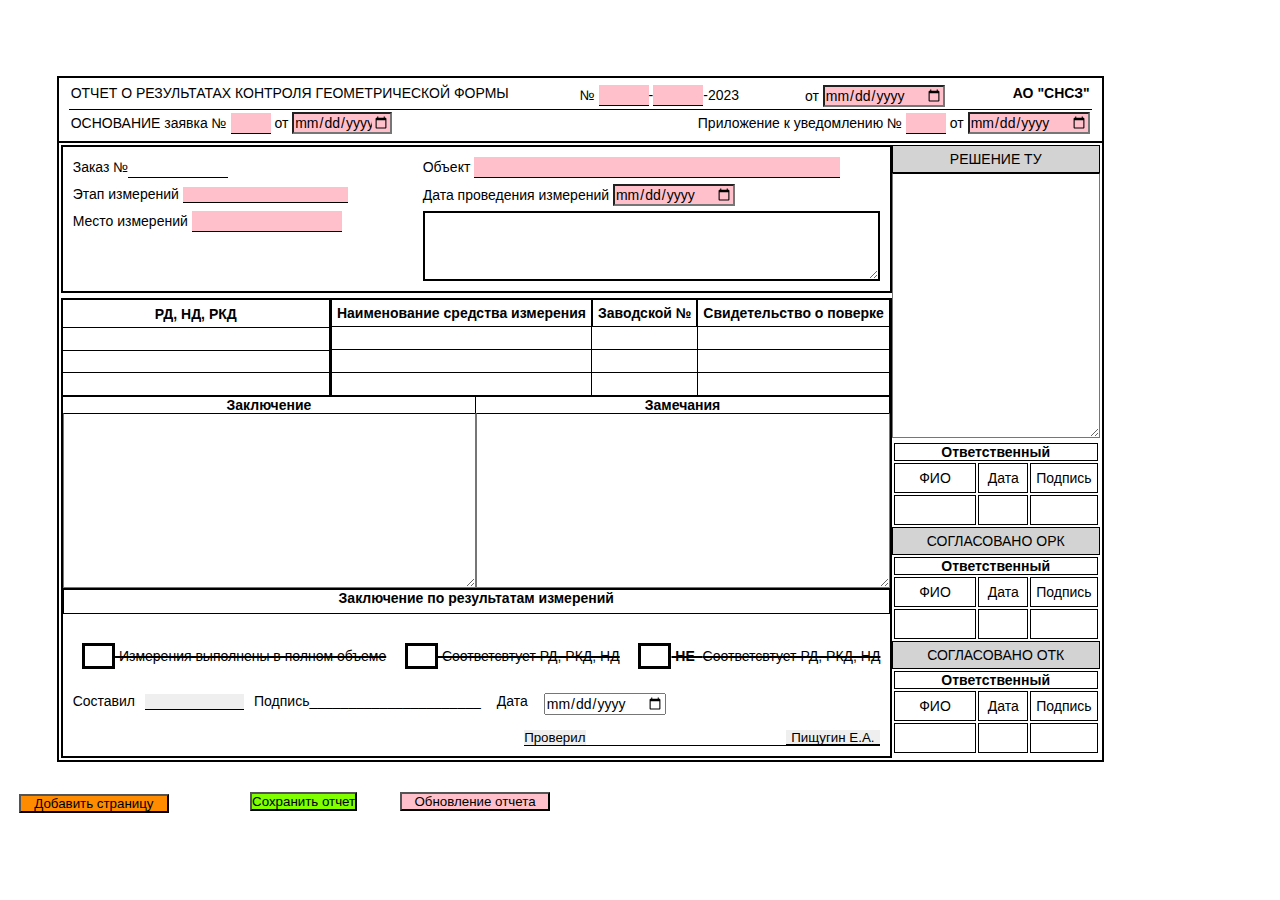
==== commit 80e18602: "background" ====
--- a/index.html
+++ b/index.html
@@ -126,7 +126,12 @@
     #stage-select {
       padding: 0 5px;
     }
-
+    #sign-date {
+      margin-left: 1rem;
+    }
+    #creater{
+      margin:0px 10px;
+    }
     .measure-date-other {
       justify-self: flex-start;
       white-space: nowrap;
@@ -438,7 +443,8 @@
       text-align: center;
       padding: 5px;
       border: 1px solid #000;
-      background-color: #8d8d8d;
+      background-color: #D3D3D3;
+      
     }
     .resolution textarea,
     .resolve textarea {
@@ -730,8 +736,8 @@
                   type="checkbox"
                   name="full-measure"
                   id="full-measure"
-                /><label for="full-measure"></label>Измерения выполнены в полном
-                объеме</label
+                /><label for="full-measure"></label> &nbspИзмерения выполнены в
+                полном объеме</label
               >
 
               <label for="acceptance" id="label_2"
@@ -739,7 +745,7 @@
                   type="checkbox"
                   name="acceptance"
                   id="acceptance"
-                /><label for="acceptance"></label>Соответсвтует РД, РКД,
+                /><label for="acceptance"></label>&nbspСоответсвтует РД, РКД,
                 НД</label
               >
               <label for="to-correct-required" id="label_3"
@@ -748,7 +754,7 @@
                   name="to-correct-required"
                   id="to-correct-required"
                 /><label for="to-correct-required"></label
-                ><b>НЕ &nbsp </b> Соответсвтует РД, РКД, НД</label
+                ><b>&nbspНЕ &nbsp </b>Соответсвтует РД, РКД, НД</label
               >
             </div>
             <footer>
@@ -763,10 +769,9 @@
                 </select>
               </p>
               <p>
-                Подпись______________________Дата<input
-                  type="date"
-                  id="sign-date"
-                />
+                Подпись______________________<p style="margin-left: 1rem"
+                  >Дата</p
+                ><input type="date" id="sign-date" />
               </p>
             </footer>
             <div class="signature">
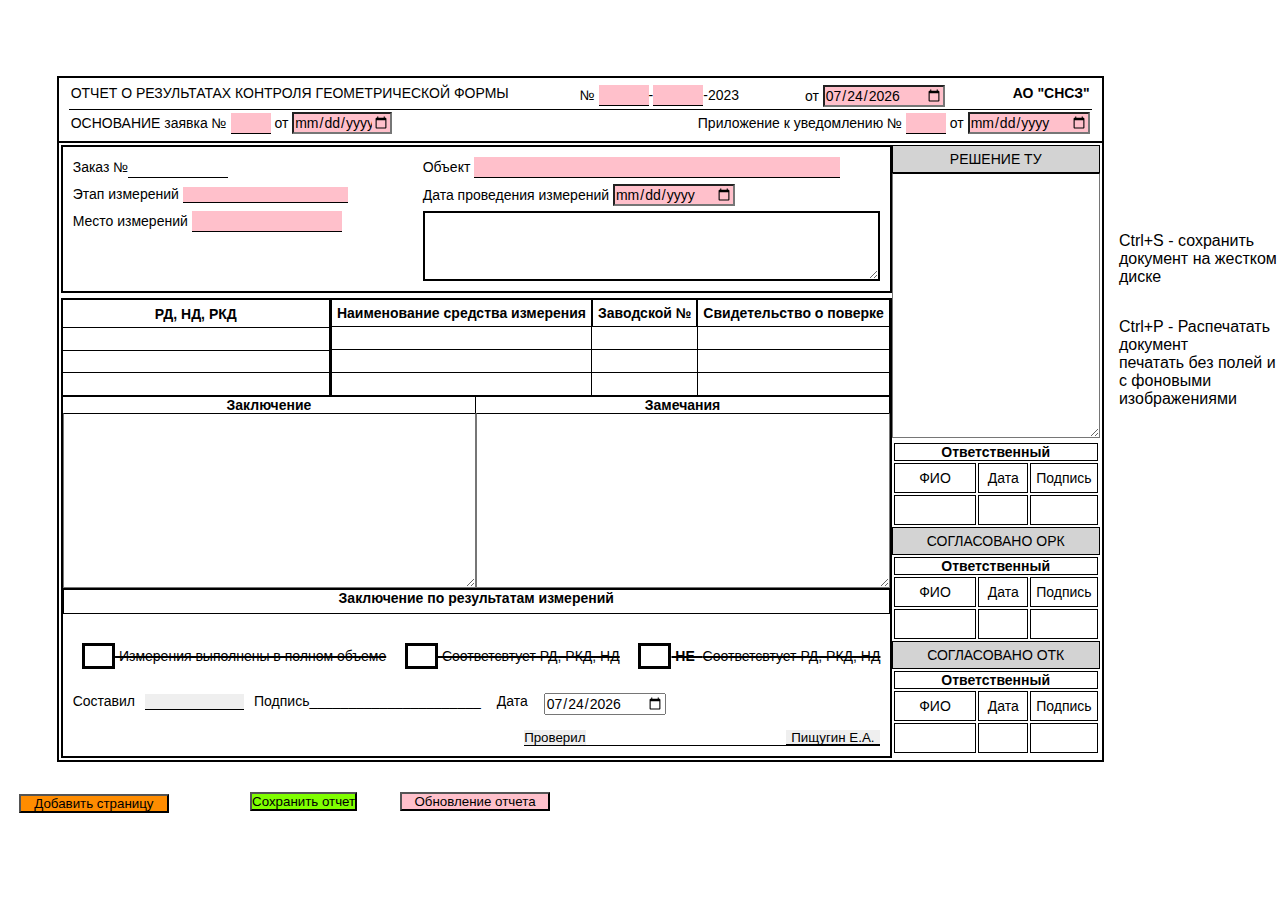
==== commit f157daf2: "arsenyi changes" ====
--- a/index.html
+++ b/index.html
@@ -18,7 +18,9 @@
     *:required {
       background-color: pink;
     }
-
+button:active{
+  opacity: 0.2;
+}
     #add-page {
       z-index: 2;
       position: absolute;
@@ -548,6 +550,9 @@
       button {
         display: none;
       }
+      #hotKeys{
+        display: none;
+      }
       .other,
       .size-button,
       .remove-button {
@@ -556,9 +561,24 @@
       :required {
         background-color: #fff;
       }
-    } /*# sourceMappingURL=style.css.map */
+    } 
+    #hotKeys{
+      width: fit-content;
+      position: absolute;
+      margin-left:  1100px;
+      top: 200px;
+      font-size: 16px;
+      .hotkeys-item{
+        margin-top: 2rem;
+      }
+    }
+    /*# sourceMappingURL=style.css.map */
   </style>
   <body>
+    <div id = "hotKeys">
+      <div class="hotkeys-item">Ctrl+S - сохранить документ на жестком диске</div>
+      <div class="hotkeys-item">Ctrl+P - Распечатать документ<br>печатать без полей и с фоновыми изображениями</div>
+    </div>
     <div id="store" style="display: none">Сохранность</div>
     <section class="main_page">
       <header>
@@ -918,8 +938,8 @@
       ],
       year: 2023,
     };
-    document.getElementById("report-date").value = new Date();
-    document.getElementById("sign-date").value = new Date();
+    // document.getElementById("report-date").value = new Date();
+    // document.getElementById("sign-date").value = new Date();
     const picsInPages = {};
     function render() {
       {
@@ -937,10 +957,10 @@
           .reportNumber
           ? store.dataset.superOrderNumber
           : "";
-        document.getElementById("report-date").value = store.dataset
+        document.getElementById("report-date").valueAsDate = store.dataset
           .reportNumber
           ? store.dataset.reportDate
-          : "";
+          : new Date();
         document.getElementById("order-number").value = store.dataset
           .reportNumber
           ? store.dataset.orderNumber
@@ -1027,7 +1047,7 @@
           .reportNumber
           ? store.dataset.chiefPerson
           : "pishugin";
-        document.getElementById("sign-date").value = store.dataset.signDate
+        document.getElementById("sign-date").valueAsDate = store.dataset.signDate
           ? store.dataset.signDate
           : new Date();
 
@@ -1088,7 +1108,9 @@
     // _________________________________________________________________________
     const superOrder = document.querySelector("#super-order");
     const superOrderNumber = document.querySelector("#super-order-number");
+    const title = document.querySelector('title')
     superOrderNumber.addEventListener("input", (e) => {
+
       superOrder.value = superOrderNumber.value;
     });
     // _________________________________________________________________________
@@ -1120,7 +1142,7 @@
           <span class="new-page-header-section-date"> от ${reportDate.value} </span>
 
           <span class="new-page-header-section-order--number">
-            Заказ № ${superOrderNumber.value} </span
+            Заказ № ${superOrder.value} </span
           >
           <span class="new-page-header-section-order--description"
             >${orderDescription.value}</span
@@ -1230,6 +1252,7 @@
       });
     }
     function refreshReport() {
+      title.textContent=`№${document.getElementById("report-number").value}-${document.getElementById("super-order").value}-${year.textContent} ${document.getElementById("order-object").value} `
       const IDs = document.querySelectorAll(".new-page-header-section-id");
       const date = document.querySelectorAll(".new-page-header-section-date");
       const orderNumber = document.querySelectorAll(
@@ -1254,6 +1277,7 @@
       orderObject.forEach((oO) => {
         oO.textContent = `${orderDescription.value}`;
       });
+      alert('Отчет Обновлен')
     }
     document.addEventListener("mousedown", (e) => {
       const img = e.target;
@@ -1334,7 +1358,7 @@
         document.getElementById("report-number").value;
       store.dataset.superOrderNumber =
         document.getElementById("super-order-number").value;
-      store.dataset.reportDate = document.getElementById("report-date").value;
+      store.dataset.reportDate = document.getElementById("report-date").valueAsDate;
       store.dataset.orderNumber = document.getElementById("order-number").value;
       store.dataset.orderDate = document.getElementById("order-date").value;
       store.dataset.receiptNumber =
@@ -1366,7 +1390,8 @@
       ).value;
       store.dataset.creater = document.getElementById("creater").value;
       store.dataset.chiefPerson = document.getElementById("chief-person").value;
-      store.dataset.signDate = document.getElementById("sign-date").value;
-    }
+      store.dataset.signDate = document.getElementById("sign-date").valueAsDate;
+    
+    alert("Отчет сохранен")}
   </script>
 </html>
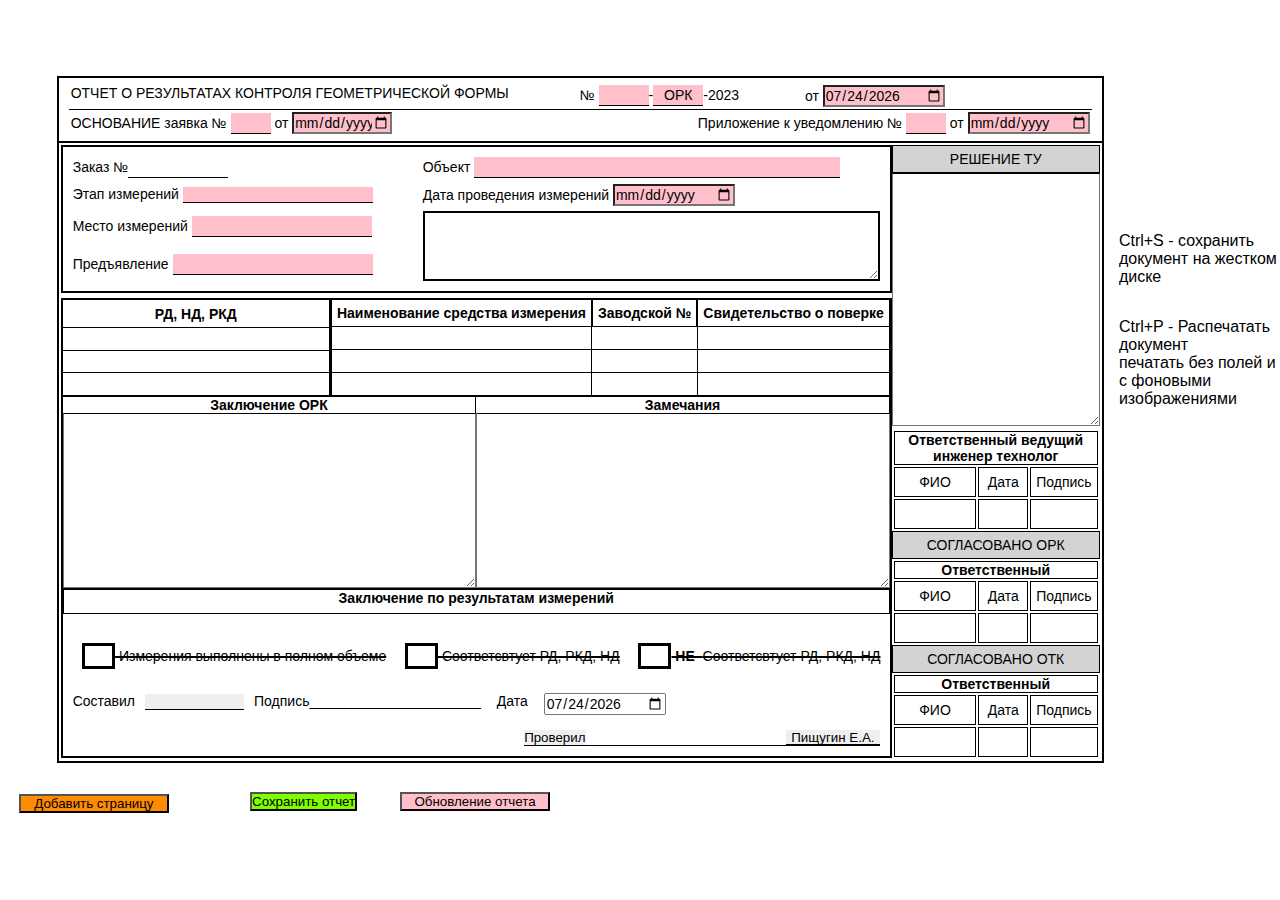
==== commit 1b6a6aca: "print Joke" ====
--- a/index.html
+++ b/index.html
@@ -44,7 +44,9 @@
       left: 250px;
       background-color: chartreuse;
     }
-
+#vision{
+  width: 200px;
+}
     body {
       font-family: Arial, Helvetica, sans-serif;
       font-size: 14px;
@@ -127,6 +129,7 @@
 
     #stage-select {
       padding: 0 5px;
+      width: 190px;
     }
     #sign-date {
       margin-left: 1rem;
@@ -142,7 +145,7 @@
       border-bottom: 2px solid #000;
     }
     #measure-place {
-      width: 150px;
+      width: 180px;
     }
 
     #object {
@@ -229,6 +232,7 @@
       text-align: left;
     }
     .order #order-object {
+    text-transform: capitalize;
       width: 80%;
     }
 
@@ -439,6 +443,7 @@
     .resolution,
     .resolve {
       width: 100%;
+      
     }
     .resolution div,
     .resolve div {
@@ -451,7 +456,7 @@
     .resolution textarea,
     .resolve textarea {
       width: 100%;
-      height: 265px;
+      height: 253px;
     }
     .resolution table,
     .resolve table {
@@ -540,7 +545,13 @@
       top: 15mm;
       z-index: 1;
     }
-
+    .hint{
+      position: absolute;
+      top:-30px;
+      border: 2px solid  #D3D3D3;
+      background-color: bisque;
+      display: none;
+    }
     @media print {
       html,
       body {
@@ -597,13 +608,13 @@
               name="super-order-number"
               id="super-order-number"
               required
-            />-<span id="year"></span>
+             placeholder=""/>-<span id="year"></span>
           </p>
           <p>
             от
             <input type="date" name="report-date" id="report-date" required />
           </p>
-          <div class="snsz-logo">АО "СНСЗ"</div>
+          <div class="snsz-logo" style="color: #fff;">АО "СНСЗ"</div>
         </div>
         <div>
           <p>
@@ -642,13 +653,13 @@
               <span>Этап измерений</span>
 
               <select id="stage-select" required>
-                <option value="others">Другое</option>
-                <option value="before-welding-itself">Перед сваркой</option>
-                <option value="after-welding-itself">После сварки</option>
-                <option value="before-welding-mounting">
+                <option value="Другое">Другое</option>
+                <option value="Перед сваркой">Перед сваркой</option>
+                <option value="После сварки">После сварки</option>
+                <option value="Перед сваркой на заказе">
                   Перед сваркой на заказе
                 </option>
-                <option value="before-welding-mounting">
+                <option value="После сварки на заказе">
                   После сварки на заказе
                 </option>
               </select>
@@ -671,6 +682,10 @@
                 id="measure-place"
                 required
               />
+            </p>
+            <p>
+              Предъявление
+              <input type="text" name="vision" id="vision" required>
             </p>
           </div>
           <div class="sources">
@@ -740,7 +755,7 @@
           </div>
           <div class="remarks">
             <div>
-              <span>Заключение</span>
+              <span>Заключение ОРК</span>
               <textarea name="conclusion" id="conclusion"></textarea>
             </div>
             <div id="remarks-zone">
@@ -817,7 +832,7 @@
             <table>
               <thead>
                 <tr>
-                  <th colspan="3">Ответственный</th>
+                  <th colspan="3">Ответственный ведущий инженер технолог</th>
                 </tr>
               </thead>
               <tr>
@@ -878,11 +893,12 @@
       </div>
       <div class="bottom-title"></div>
     </section>
-    <button id="add-page" onClick="addNewPage()">Добавить страницу</button>
-    <button id="refresh-page" onClick="refreshReport()">
+    <button id="add-page" onClick="addNewPage()">Добавить страницу </button>
+    <button id="refresh-page" onClick="refreshReport(event)">
       Обновление отчета
+      <div class="hint">Отчет обновлен</div>
     </button>
-    <button id="save-button" onclick="saveReport()">Сохранить отчет</button>
+    <button id="save-button" onclick="saveReport(event)">Сохранить отчет <div class="hint">Отчет сохранен</div></button>
   </body>
   <script defer>
     const instrumets = {
@@ -940,6 +956,7 @@
     };
     // document.getElementById("report-date").value = new Date();
     // document.getElementById("sign-date").value = new Date();
+
     const picsInPages = {};
     function render() {
       {
@@ -952,12 +969,12 @@
         document.getElementById("super-order-number").value = store.dataset
           .reportNumber
           ? store.dataset.superOrderNumber
-          : "";
+          : "ОРК";
         document.getElementById("super-order").value = store.dataset
           .reportNumber
           ? store.dataset.superOrderNumber
           : "";
-        document.getElementById("report-date").valueAsDate = store.dataset
+        document.getElementById("report-date").valueAsNumber = store.dataset
           .reportNumber
           ? store.dataset.reportDate
           : new Date();
@@ -1047,9 +1064,49 @@
           .reportNumber
           ? store.dataset.chiefPerson
           : "pishugin";
-        document.getElementById("sign-date").valueAsDate = store.dataset.signDate
+        document.getElementById("sign-date").valueAsNumber = store.dataset.signDate
           ? store.dataset.signDate
           : new Date();
+
+        //--------------------------------------------------------------
+        const toCorReq = document.getElementById('to-correct-required')
+        const acceptanceButton = document.getElementById('acceptance')
+        document.querySelector('.check-boxes').addEventListener('change',(e)=>{
+          e.target.checked ===true
+          if(e.target.id === 'to-correct-required'){
+              if(toCorReq.checked){
+                acceptance.checked=false
+                acceptance.parentNode.setAttribute(
+          "style",
+          "text-decoration:line-through 2px"
+        );
+              }else{toCorReq.checked=false
+              toCorReq.parentNode.setAttribute(
+          "style",
+          "text-decoration:line-through 2px")}
+          }
+          if(e.target.id === 'acceptance'){
+              if(acceptance.checked){
+                toCorReq.checked=false
+                toCorReq.parentNode.setAttribute(
+          "style",
+          "text-decoration:line-through 2px"
+        );
+              }else{acceptance.checked=false
+              acceptanceButton.parentNodetoCorReq.parentNode.setAttribute(
+          "style",
+          "text-decoration:line-through 2px")}
+          }
+          const target = e.target;
+      if (target.checked === true) {
+        target.parentNode.setAttribute("style", "text-decoration:none");
+      } else {
+        target.parentNode.setAttribute(
+          "style",
+          "text-decoration:line-through 2px"
+        );
+      }
+        })
 
         //--------------------------------------------------------------
         // let responce = await fetch("./data.json");
@@ -1095,15 +1152,7 @@
     const check_2 = document.querySelector("#acceptance");
     const check_3 = document.querySelector("#to-correct-required");
     document.querySelector(".check-boxes").addEventListener("change", (e) => {
-      const target = e.target;
-      if (target.checked === true) {
-        target.parentNode.setAttribute("style", "text-decoration:none");
-      } else {
-        target.parentNode.setAttribute(
-          "style",
-          "text-decoration:line-through 2px"
-        );
-      }
+      
     });
     // _________________________________________________________________________
     const superOrder = document.querySelector("#super-order");
@@ -1251,8 +1300,19 @@
         }
       });
     }
-    function refreshReport() {
-      title.textContent=`№${document.getElementById("report-number").value}-${document.getElementById("super-order").value}-${year.textContent} ${document.getElementById("order-object").value} `
+    function showHint(e){
+      e.target.childNodes[1].style.display='block'
+      setTimeout(()=>{
+        e.target.childNodes[1].style.display='none'
+      },1000)
+
+
+    }
+    function refreshReport(e) {
+      showHint(e)
+
+      title.textContent=`№${document.getElementById("report-number").value}-${document.getElementById("super-order-number")
+      .value}-${year.textContent} ${document.getElementById("super-order").value}  ${document.getElementById("order-object").value} ${document.getElementById('stage-select').value} ${otherText.value } `
       const IDs = document.querySelectorAll(".new-page-header-section-id");
       const date = document.querySelectorAll(".new-page-header-section-date");
       const orderNumber = document.querySelectorAll(
@@ -1277,7 +1337,6 @@
       orderObject.forEach((oO) => {
         oO.textContent = `${orderDescription.value}`;
       });
-      alert('Отчет Обновлен')
     }
     document.addEventListener("mousedown", (e) => {
       const img = e.target;
@@ -1303,8 +1362,9 @@
       }
       document.addEventListener("mousemove", moveImg);
       function moveImg(e) {
+        if (e.target.tagName === "IMG") {
         moveAt(e.pageX, e.pageY - mainPageHeightNumber * (pageCounter - 1));
-      }
+      }}
       document.onmouseup = function () {
         pageCounter = prevPageCounter;
         document.removeEventListener("mousemove", moveImg);
@@ -1353,12 +1413,80 @@
     function FR() {}
     // newImg.addEventListener("change", FR);
 
-    function saveReport() {
+    function checkReport(){
+      const checkArray=[
+      document.getElementById("report-number"),
+      document.getElementById("super-order-number"),
+      document.getElementById("report-date"),
+      document.getElementById("order-number"),
+      document.getElementById("order-date"),
+      document.getElementById("receipt-number"),
+      document.getElementById("order-object"),
+      document.getElementById("stage-select"),
+      document.getElementById("other-text"),
+      document.getElementById("measure-place"),
+      document.getElementById("measure-date"),
+      document.getElementById("creater"),
+      document.getElementById('vision')
+      ];
+      let alertString = '';
+      checkArrayNames=[
+        'номер отчета',
+        "номер заказа",
+        "дата отчета",
+        "номер заявки",
+        "дата заявки",
+        "номер уведомления",
+        "объект измерений",
+        "этап",
+        "текст описания работы",
+        "место съемки",
+        "дата съемки",
+        "графу создателя отчета",
+        "предъявление"
+      ]
+      checkArray.forEach((elem,i)=>{
+        if(!elem.value){
+          alertString=alertString+checkArrayNames[i]+'\n'
+        }
+      })
+      if (alertString!==''){
+        alert(`Заполните поля: \n${alertString}\n если указаные поля не надо заполнять \n пропишите в полях пропуски`)
+        return true
+      }
+      
+    }
+ document.addEventListener('keydown',(e)=>{
+ if(e.code==='KeyP'&& e.ctrlKey===true){
+  if(checkReport()){
+    document.body.style.display='none'
+     const toFill =document.createElement('span')
+     toFill.style.position='absolute'
+     toFill.style.left='30%'
+     toFill.style.top='30%'
+     toFill.style.fontSize='64px'
+     toFill.textContent='Заполни поля 👹'
+     document.body.insertAdjacentElement('afterend',toFill)
+     setTimeout(()=>{
+    toFill.remove();
+
+  },500)
+  }
+  setTimeout(()=>{
+    document.body.style.display='block'
+
+  },1000)
+
+ }})
+    function saveReport(e) {
+      checkReport()
+      showHint(e)
+      refreshReport(event) 
       store.dataset.reportNumber =
         document.getElementById("report-number").value;
       store.dataset.superOrderNumber =
         document.getElementById("super-order-number").value;
-      store.dataset.reportDate = document.getElementById("report-date").valueAsDate;
+      store.dataset.reportDate = document.getElementById("report-date").valueAsNumber;
       store.dataset.orderNumber = document.getElementById("order-number").value;
       store.dataset.orderDate = document.getElementById("order-date").value;
       store.dataset.receiptNumber =
@@ -1390,8 +1518,8 @@
       ).value;
       store.dataset.creater = document.getElementById("creater").value;
       store.dataset.chiefPerson = document.getElementById("chief-person").value;
-      store.dataset.signDate = document.getElementById("sign-date").valueAsDate;
+      store.dataset.signDate = document.getElementById("sign-date").valueAsNumber;
     
-    alert("Отчет сохранен")}
+   }
   </script>
 </html>
--- a/style.css
+++ b/style.css
@@ -2,6 +2,7 @@
   margin: 0;
   box-sizing: border-box;
   padding: 0;
+  text-transform: capitalize;
 }
 
 *:required {
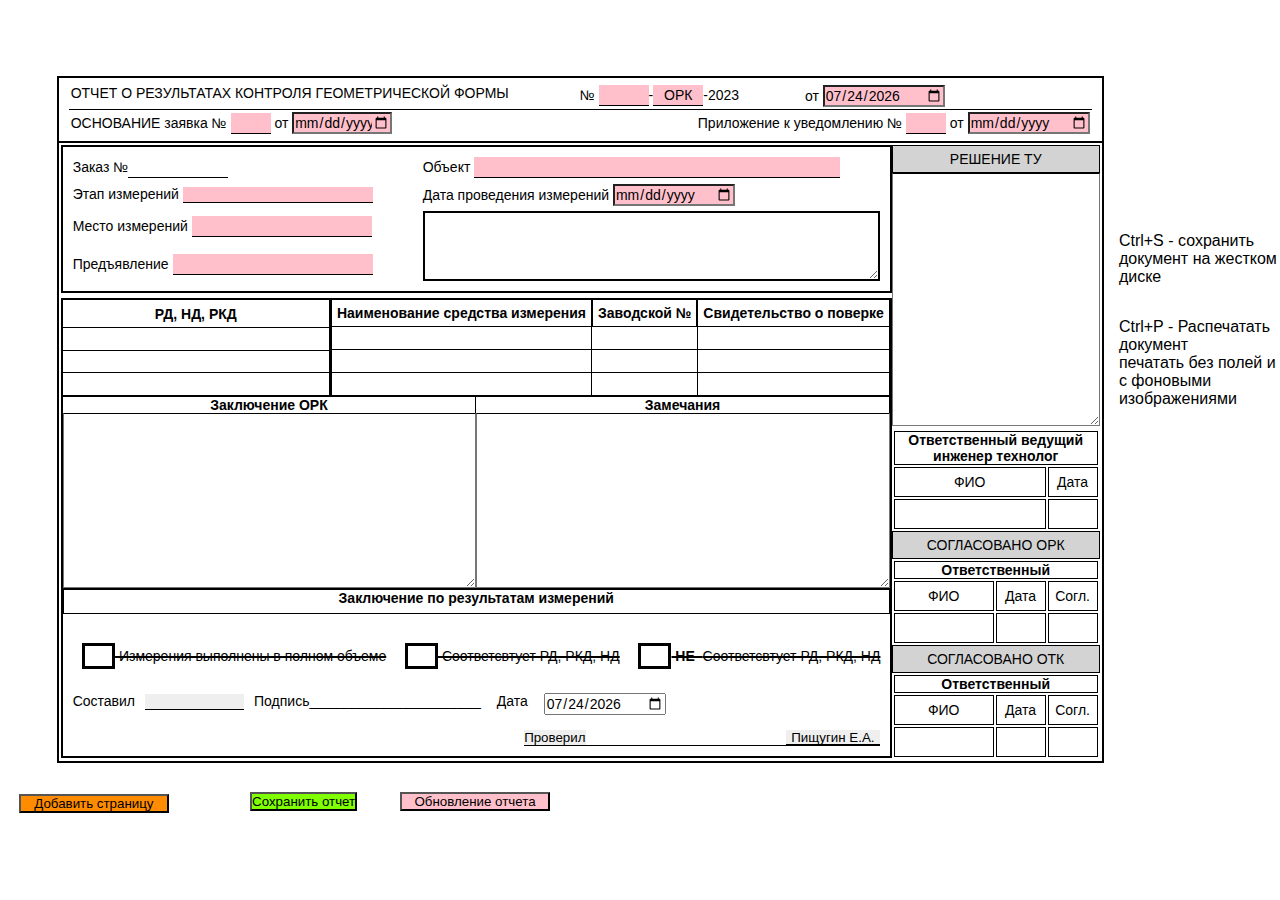
==== commit 4fe948b0: "change pageCounter and save state" ====
--- a/index.html
+++ b/index.html
@@ -232,10 +232,12 @@
       text-align: left;
     }
     .order #order-object {
-    text-transform: capitalize;
+    
       width: 80%;
     }
-
+#order-object:first-letter {
+text-transform: uppercase
+}
     .sources {
       border-right: 2px solid #000;
       display: grid;
@@ -838,12 +840,12 @@
               <tr>
                 <td>ФИО</td>
                 <td>Дата</td>
-                <td>Подпись</td>
+                
               </tr>
               <tr>
                 <td></td>
                 <td></td>
-                <td></td>
+                
               </tr>
             </table>
           </div>
@@ -859,7 +861,7 @@
               <tr>
                 <td>ФИО</td>
                 <td>Дата</td>
-                <td>Подпись</td>
+                <td>Согл.</td>
               </tr>
               <tr>
                 <td></td>
@@ -880,7 +882,7 @@
               <tr>
                 <td>ФИО</td>
                 <td>Дата</td>
-                <td>Подпись</td>
+                <td>Согл.</td>
               </tr>
               <tr>
                 <td></td>
@@ -935,7 +937,7 @@
         },
         {
           id: 6,
-          "instrument-name": "Нивелир Leica NA324 ",
+          "instrument-name": "Нивелир Leica NA324",
           "instrument-number": "941324337937",
           "instrument-certificate": "С-ДЭМ/30-08-2023/274062459",
         },
@@ -972,7 +974,7 @@
           : "ОРК";
         document.getElementById("super-order").value = store.dataset
           .reportNumber
-          ? store.dataset.superOrderNumber
+          ? store.dataset.reportNumber
           : "";
         document.getElementById("report-date").valueAsNumber = store.dataset
           .reportNumber
@@ -1146,7 +1148,9 @@
       }
     }
     render();
-
+    document
+    // _________________________________________________________________________
+    
     // _________________________________________________________________________
     const check_1 = document.querySelector("#full-measure");
     const check_2 = document.querySelector("#acceptance");
@@ -1158,16 +1162,19 @@
     const superOrder = document.querySelector("#super-order");
     const superOrderNumber = document.querySelector("#super-order-number");
     const title = document.querySelector('title')
-    superOrderNumber.addEventListener("input", (e) => {
-
-      superOrder.value = superOrderNumber.value;
-    });
+
+   // superOrderNumber.addEventListener("input", (e) => {
+
+   //  superOrder.value = superOrderNumber.value;
+   // });
     // _________________________________________________________________________
     const other = document.querySelector("#other");
     const otherText = document.querySelector("#other-text");
 
     // _________________________________________________________________________
-    let pageCounter = 1;
+    let pageCounter = store.dataset.pageCounter
+          ? store.dataset.pageCounter
+          : 1;
     let totalPages = 1;
     const bodyTag = document.querySelector("body");
     const reportDate = document.getElementById("report-date");
@@ -1309,8 +1316,10 @@
 
     }
     function refreshReport(e) {
+
+if(e){
       showHint(e)
-
+}
       title.textContent=`№${document.getElementById("report-number").value}-${document.getElementById("super-order-number")
       .value}-${year.textContent} ${document.getElementById("super-order").value}  ${document.getElementById("order-object").value} ${document.getElementById('stage-select').value} ${otherText.value } `
       const IDs = document.querySelectorAll(".new-page-header-section-id");
@@ -1331,7 +1340,7 @@
           .slice(0, 10)} `;
       });
       orderNumber.forEach((on) => {
-        on.textContent = `Заказ № ${superOrderNumber.value} `;
+        on.textContent = `Заказ № ${superOrder.value} `;
       });
 
       orderObject.forEach((oO) => {
@@ -1478,10 +1487,20 @@
   },1000)
 
  }})
+
+document.addEventListener('keydown',(e)=>{
+ if(e.code==='KeyS'&& e.ctrlKey===true){
+
+saveReport();
+}})
+
     function saveReport(e) {
-      checkReport()
-      showHint(e)
-      refreshReport(event) 
+     checkReport()
+
+if(e ){
+      showHint(e)}
+      refreshReport(e) 
+store.dataset.pageCounter = pageCounter;
       store.dataset.reportNumber =
         document.getElementById("report-number").value;
       store.dataset.superOrderNumber =
@@ -1519,7 +1538,14 @@
       store.dataset.creater = document.getElementById("creater").value;
       store.dataset.chiefPerson = document.getElementById("chief-person").value;
       store.dataset.signDate = document.getElementById("sign-date").valueAsNumber;
-    
-   }
+     
+   
+}
+
+orderDescription.addEventListener('input',(e)=>{
+
+e.target.value=e.target.value[0].toUpperCase()+e.target.value.slice(1)
+
+});
   </script>
 </html>
